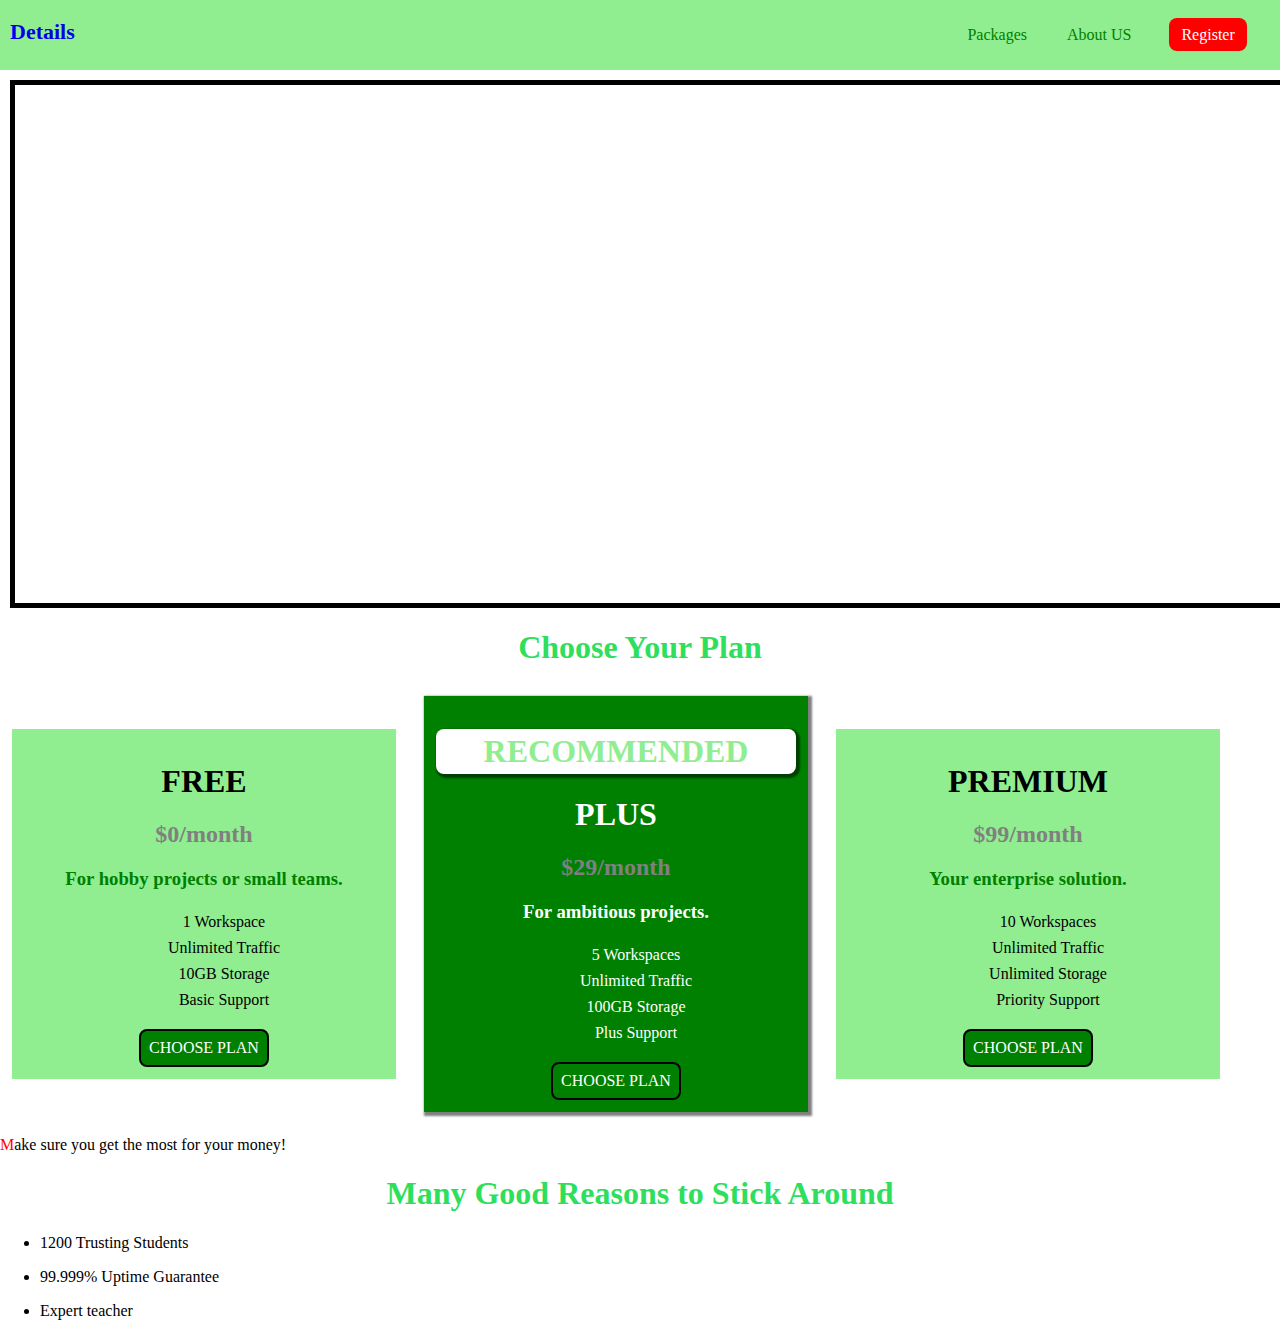
==== index.html @ d2f9e08c "Update index.html" ====
<!DOCTYPE html>
<html lang="en">

<head>
    <meta charset="UTF-8">
    <meta http-equiv="X-UA-Compatible" content="ie=edge">
    <title>uHost</title>
    <link rel="shortcut icon" href="favicon.png">
    <link rel="stylesheet" href="main.css">
</head>

<body>
    <header class="main-header">
        <div class="main-header__brand">
            <a href="index.html">
                Details
            </a>
        </div>
        <nav class='main-nav'>
            <ul class="main-nav__items">
                <li class="main-nav__item">
                    <a href="index.html">Packages</a>
                </li>
                <li class="main-nav__item">
                    <a href="index.html">About US</a>
                </li>
                <li class="main-nav__item main-nav__item--cta">
                    <a href="index.html">Register</a>
                </li>
            </ul>
        </nav>
    </header>
    <main>
        <section id="product-overview">
            <h1>Get the freedom you deserve.</h1>
        </section>
        <section id="plans">
            <h1 class="section-title">Choose Your Plan</h1>
            <div>
                <article class="plan">
                    <h1>FREE</h1>
                    <h2 class="plan__price">$0/month</h2>
                    <h3 class="plan__title">For hobby projects or small teams.</h3>
                    <ul class="plan__feature">
                        <li>1 Workspace</li>
                        <li>Unlimited Traffic</li>
                        <li>10GB Storage</li>
                        <li>Basic Support</li>
                    </ul>
                    <div>
                        <button class="button">CHOOSE PLAN</button>
                    </div>
                </article>
                <article class="plan plan--highlighted">
                    <h1 class="plan__annotation">RECOMMENDED</h1>
                    <h1>PLUS</h1>
                    <h2 class="plan__price">$29/month</h2>
                    <h3 class="plan__title">For ambitious projects.</h3>
                    <ul class="plan__feature">
                        <li>5 Workspaces</li>
                        <li>Unlimited Traffic</li>
                        <li>100GB Storage</li>
                        <li>Plus Support</li>
                    </ul>
                    <div>
                        <button class="button">CHOOSE PLAN</button>
                    </div>
                </article>
                <article class="plan">
                    <h1>PREMIUM</h1>
                    <h2 class="plan__price">$99/month</h2>
                    <h3 class="plan__title">Your enterprise solution.</h3>
                    <ul class="plan__feature">
                        <li>10 Workspaces</li>
                        <li>Unlimited Traffic</li>
                        <li>Unlimited Storage</li>
                        <li>Priority Support</li>
                    </ul>
                    <div>
                        <button class="button">CHOOSE PLAN</button>
                    </div>
                </article>
            </div>
            <p>Make sure you get the most for your money!</p>
        </section>
        <section id="">
            <h1 class="section-title">Many Good Reasons to Stick Around</h1>
            <ul>
                <li>
                    <div>

                    </div>
                    <p>1200 Trusting Students</p>
                </li>
                <li>
                    <div>

                    </div>
                    <p>99.999% Uptime Guarantee</p>
                </li>
                <li>
                    <div>

                    </div>
                    <p>Expert teacher</p>
                </li>
            </ul>
        </section>

    </main>
</body>

</html>
---- main.css ----
* {
    box-sizing: border-box;
}

body {
    margin: 0;
}

#product-overview {
    background: url("home_page.png") no-repeat center center fixed;
    background-size: cover;
    width: 100%;
    height: 528px;
    padding: 10px;
    border: 5px solid black;
    margin: 10px;
    
}

.section-title {
    color: #2ddf5c;
    text-align: center;
}

#product-overview h1 {
    color: white;
}

.main-header {
    width: 100%;
    background-color: lightgreen;
    padding: 8px 10px;
    vertical-align: center;
}


.main-header div {
    display: inline-block;
}


.main-nav{

    display: inline-block;
    padding: 2px;
    text-align: right;
    width: calc(100% - 74px);
    vertical-align: middle;
}

.main-nav .main-nav__items .main-nav__item{

    display: inline-block;
    padding: 0;
    margin: 0 16px;
}

.main-header__brand a{

    text-decoration: none;
    font-size:22px;
    font-weight: bold;
}

.main-nav__item a{

    text-decoration: none;
    color:green;
    padding: 2px;

}


.main-nav__item a:hover,
.main-nav__item a:active{

    color:white;
    border-bottom: solid white 2px;


}

.main-nav__item--cta a{

    color:white;
    background: red;
    padding: 8px 12px;
    border-radius: 8px;
}


.main-nav__item--cta a:hover,
.main-nav__item--cta a:active{

    color:red;
    background:white;
}
#plans p::first-letter{

  color: red;
}

.plan {

    display: inline-block;
    text-align: center;
    padding: 12px;
    margin: 8px 12px;
    width: 30%;
    vertical-align: middle;
    background-color:lightgreen;
}


.plan--highlighted {

    background-color:green;
    color: white;
    box-shadow: 2px 2px 2px 2px rgba( 0, 0, 0, 0.5);

}

.plan__annotation {

    background: white;
    color: lightgreen;
    padding: 4px;
    border-radius: 8px;
    box-shadow: 2px 2px 2px 2px rgba( 0, 0, 0, 0.5);

}

.plan__feature {

    list-style: none;

}

.plan__feature li{

    padding: 4px 0px;
    
}

.plan__price {

    color:grey;
}

.plan__title {

    color:green;
}

.plan--highlighted .plan__title{

     color: white;
}


.button{
background: green;
color: white;
border: 2px solid black;
padding: 8px;
border-radius: 8px;
font:inherit;
}

.button:hover,
.button:active{

background: white;
color:green;

}
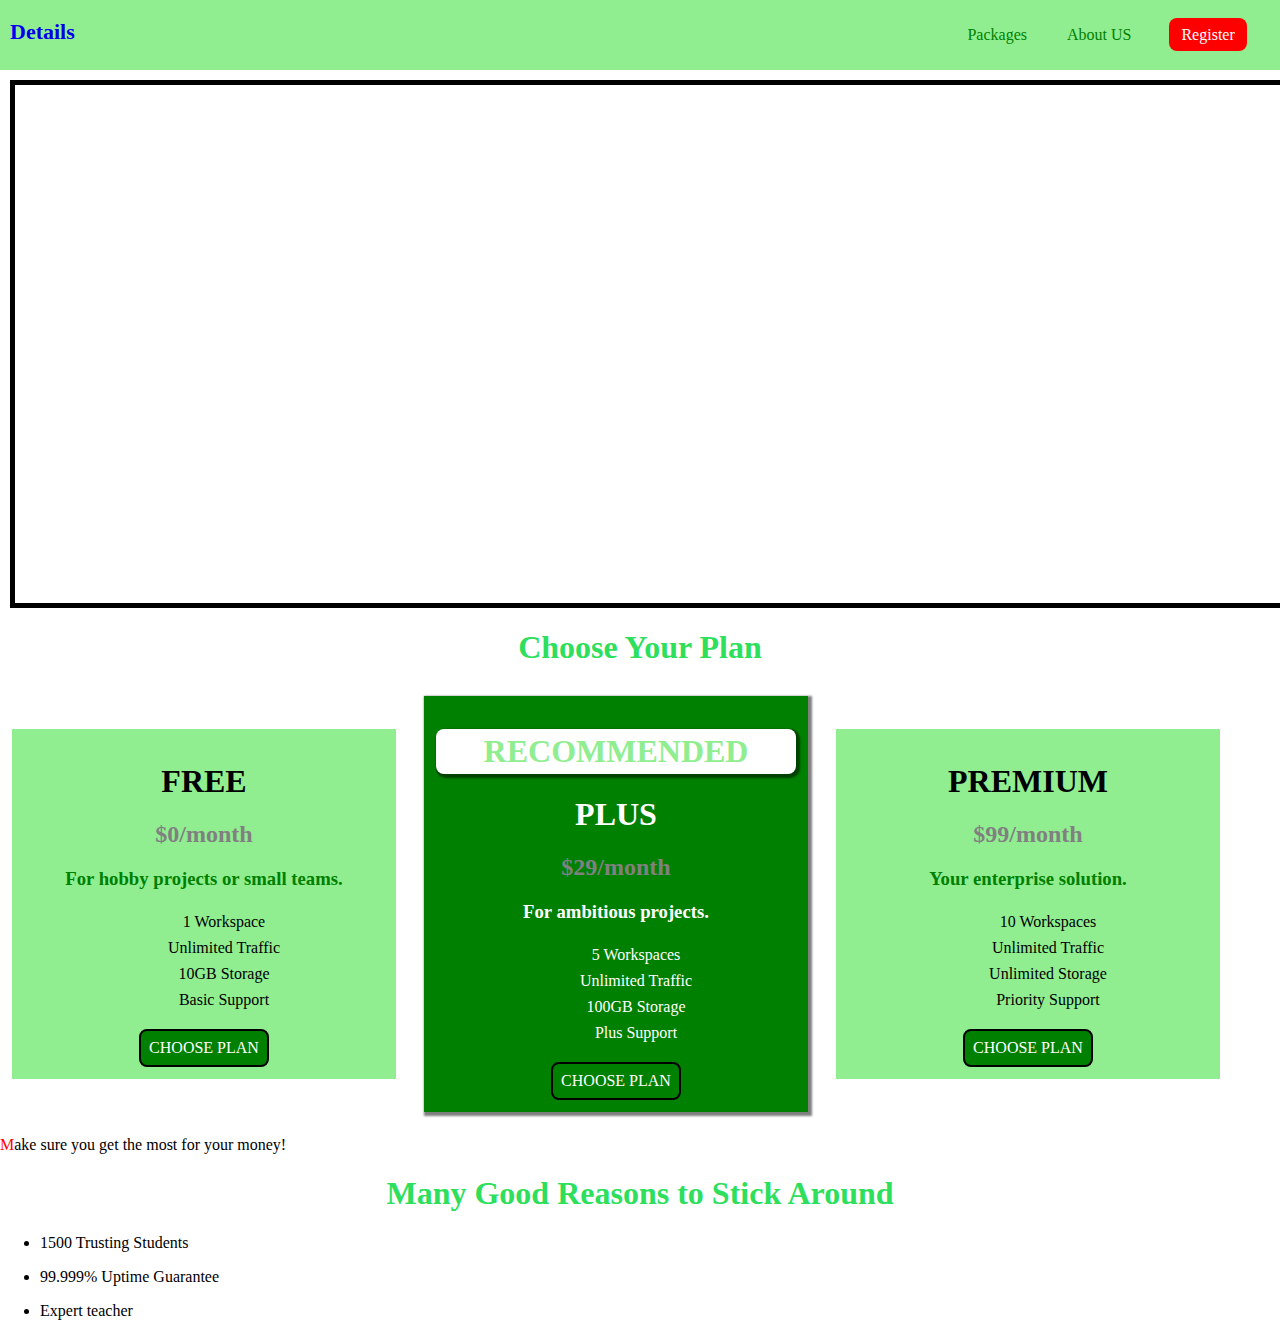
==== commit 94086501: "Update index.html" ====
--- a/index.html
+++ b/index.html
@@ -19,7 +19,7 @@
         <nav class='main-nav'>
             <ul class="main-nav__items">
                 <li class="main-nav__item">
-                    <a href="index.html">Packages</a>
+                    <a href="index.html s">Packages</a>
                 </li>
                 <li class="main-nav__item">
                     <a href="index.html">About US</a>
@@ -32,7 +32,7 @@
     </header>
     <main>
         <section id="product-overview">
-            <h1>Get the freedom you deserve.</h1>
+            <h1>Our offering</h1>
         </section>
         <section id="plans">
             <h1 class="section-title">Choose Your Plan</h1>
@@ -90,7 +90,7 @@
                     <div>
 
                     </div>
-                    <p>1200 Trusting Students</p>
+                    <p>1500 Trusting Students</p>
                 </li>
                 <li>
                     <div>
@@ -110,4 +110,4 @@
     </main>
 </body>
 
-</html>+</html>
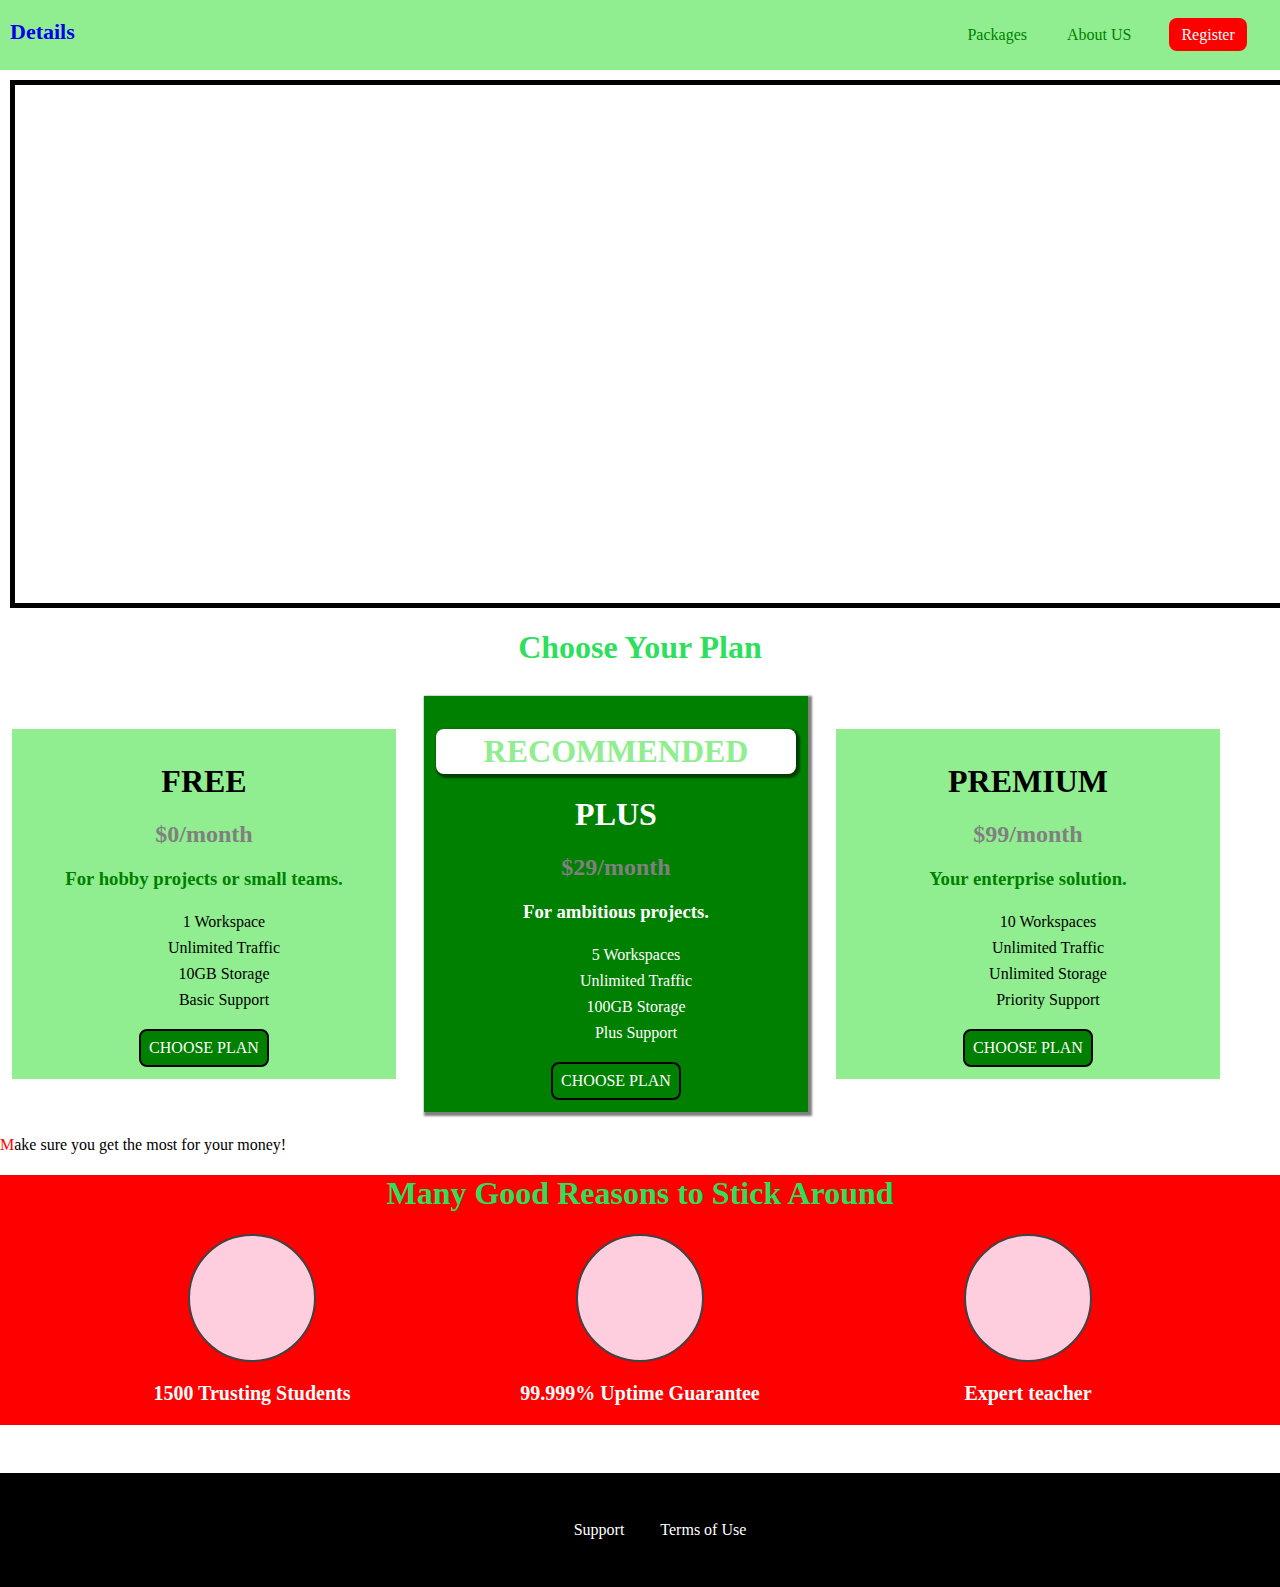
==== commit 2fc16215: "added new section" ====
--- a/index.html
+++ b/index.html
@@ -83,31 +83,42 @@
             </div>
             <p>Make sure you get the most for your money!</p>
         </section>
-        <section id="">
+        <section id="key-features">
             <h1 class="section-title">Many Good Reasons to Stick Around</h1>
-            <ul>
-                <li>
-                    <div>
+            <ul class="key-features__list">
+                <li class="key-feature">
+                    <div class="key-features__image">
 
                     </div>
-                    <p>1500 Trusting Students</p>
+                    <p class="key-features__description">1500 Trusting Students</p>
                 </li>
-                <li>
-                    <div>
+                <li class="key-feature">
+                    <div class="key-features__image">
 
                     </div>
-                    <p>99.999% Uptime Guarantee</p>
+                    <p class="key-features__description">99.999% Uptime Guarantee</p>
                 </li>
-                <li>
-                    <div>
+                <li class="key-feature">
+                    <div class="key-features__image">
 
                     </div>
-                    <p>Expert teacher</p>
+                    <p class="key-features__description">Expert teacher</p>
                 </li>
             </ul>
         </section>
-
     </main>
+    <footer class="main-footer">
+        <nav>
+            <ul class="main-footer__links">
+                <li class="main-footer__link">
+                    <a href="#">Support</a>
+                </li>
+                <li class="main-footer__link">
+                    <a href="#">Terms of Use</a>
+                </li>
+            </ul>
+        </nav>
+    </footer>
 </body>
 
-</html>
+</html>--- a/main.css
+++ b/main.css
@@ -173,4 +173,71 @@
 background: white;
 color:green;
 
+}
+
+
+#key-features{
+
+    background-color: red;
+}
+
+.key-features__list{
+   list-style: none;
+   padding: 0;
+   margin: 0;
+   text-align: center;
+}
+
+.key-feature{
+    display: inline-block;
+    width: 30%;
+}
+
+.key-features__description{
+
+    text-align: center;
+    color: white;
+    font-size: 20px;
+    font-weight: bold;
+}
+
+.key-features__image{
+    
+    width: 128px;
+    border: 2px solid #424242;
+    border-radius: 50%;
+    background-color: #ffcede;
+    height: 128px;
+    margin: auto;
+
+
+}
+
+.main-footer{
+  background: black;
+  text-align: center;
+  padding: 32px;
+  margin-top: 48px;
+
+}
+
+.main-footer__links{
+    list-style: none;
+}
+
+.main-footer__link{
+
+    display:inline-block;
+    margin: 0 16px;
+}
+
+.main-footer__link a{
+
+    color: white;
+    text-decoration: none;
+}
+
+.main-footer__link a:hover{
+
+    color: #ccc;
 }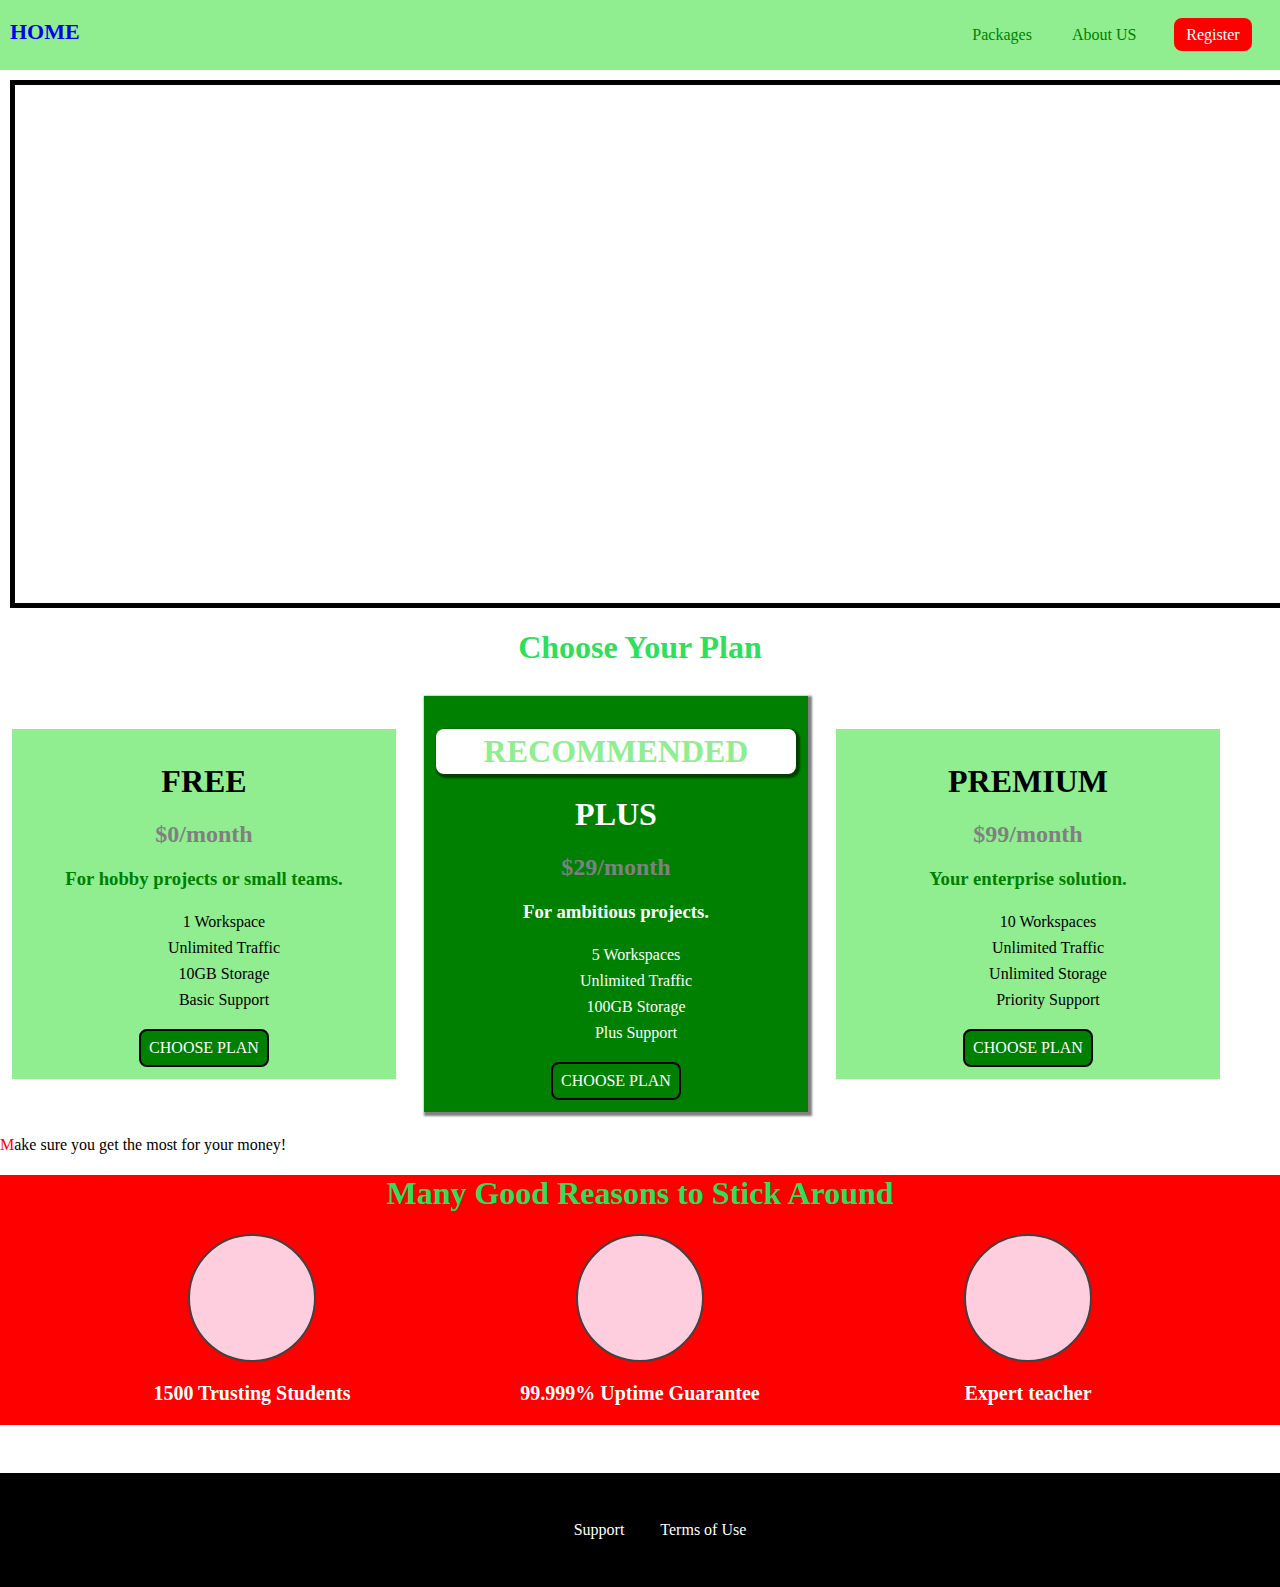
==== commit 171ec384: "added" ====
--- a/index.html
+++ b/index.html
@@ -6,6 +6,7 @@
     <meta http-equiv="X-UA-Compatible" content="ie=edge">
     <title>uHost</title>
     <link rel="shortcut icon" href="favicon.png">
+     <link rel="stylesheet" href="shared.css">
     <link rel="stylesheet" href="main.css">
 </head>
 
@@ -13,13 +14,13 @@
     <header class="main-header">
         <div class="main-header__brand">
             <a href="index.html">
-                Details
+                HOME
             </a>
         </div>
         <nav class='main-nav'>
             <ul class="main-nav__items">
                 <li class="main-nav__item">
-                    <a href="index.html s">Packages</a>
+                    <a href="./packages/index.html">Packages</a>
                 </li>
                 <li class="main-nav__item">
                     <a href="index.html">About US</a>
--- a/shared.css
+++ b/shared.css
@@ -0,0 +1,122 @@
+.main-nav{
+
+    display: inline-block;
+    padding: 2px;
+    text-align: right;
+    width: calc(100% - 74px);
+    vertical-align: middle;
+}
+
+.main-nav .main-nav__items .main-nav__item{
+
+    display: inline-block;
+    padding: 0;
+    margin: 0 16px;
+}
+
+.main-header__brand a{
+
+    text-decoration: none;
+    font-size:22px;
+    font-weight: bold;
+}
+
+.main-nav__item a{
+
+    text-decoration: none;
+    color:green;
+    padding: 2px;
+
+}
+
+
+.main-nav__item a:hover,
+.main-nav__item a:active{
+
+    color:white;
+    border-bottom: solid white 2px;
+
+
+}
+
+.main-nav__item--cta a{
+
+    color:white;
+    background: red;
+    padding: 8px 12px;
+    border-radius: 8px;
+}
+
+
+.main-nav__item--cta a:hover,
+.main-nav__item--cta a:active{
+
+    color:red;
+    background:white;
+}
+
+
+
+#product-overview {
+    background: url("home_page.png") no-repeat center center fixed;
+    background-size: cover;
+    width: 100%;
+    height: 528px;
+    padding: 10px;
+    border: 5px solid black;
+    margin: 10px;
+    
+}
+
+.section-title {
+    color: #2ddf5c;
+    text-align: center;
+}
+
+#product-overview h1 {
+    color: white;
+}
+
+
+.main-header {
+    width: 100%;
+    background-color: lightgreen;
+    padding: 8px 10px;
+    vertical-align: center;
+}
+
+
+.main-header div {
+    display: inline-block;
+}
+
+
+
+.main-footer{
+    background: black;
+    text-align: center;
+    padding: 32px;
+    margin-top: 48px;
+  
+  }
+  
+  .main-footer__links{
+      list-style: none;
+  }
+  
+  .main-footer__link{
+  
+      display:inline-block;
+      margin: 0 16px;
+  }
+  
+  .main-footer__link a{
+  
+      color: white;
+      text-decoration: none;
+  }
+  
+  .main-footer__link a:hover{
+  
+      color: #ccc;
+  }--- a/main.css
+++ b/main.css
@@ -6,95 +6,9 @@
     margin: 0;
 }
 
-#product-overview {
-    background: url("home_page.png") no-repeat center center fixed;
-    background-size: cover;
-    width: 100%;
-    height: 528px;
-    padding: 10px;
-    border: 5px solid black;
-    margin: 10px;
-    
-}
-
-.section-title {
-    color: #2ddf5c;
-    text-align: center;
-}
-
-#product-overview h1 {
-    color: white;
-}
-
-.main-header {
-    width: 100%;
-    background-color: lightgreen;
-    padding: 8px 10px;
-    vertical-align: center;
-}
 
 
-.main-header div {
-    display: inline-block;
-}
 
-
-.main-nav{
-
-    display: inline-block;
-    padding: 2px;
-    text-align: right;
-    width: calc(100% - 74px);
-    vertical-align: middle;
-}
-
-.main-nav .main-nav__items .main-nav__item{
-
-    display: inline-block;
-    padding: 0;
-    margin: 0 16px;
-}
-
-.main-header__brand a{
-
-    text-decoration: none;
-    font-size:22px;
-    font-weight: bold;
-}
-
-.main-nav__item a{
-
-    text-decoration: none;
-    color:green;
-    padding: 2px;
-
-}
-
-
-.main-nav__item a:hover,
-.main-nav__item a:active{
-
-    color:white;
-    border-bottom: solid white 2px;
-
-
-}
-
-.main-nav__item--cta a{
-
-    color:white;
-    background: red;
-    padding: 8px 12px;
-    border-radius: 8px;
-}
-
-
-.main-nav__item--cta a:hover,
-.main-nav__item--cta a:active{
-
-    color:red;
-    background:white;
-}
 #plans p::first-letter{
 
   color: red;
@@ -211,33 +125,4 @@
     margin: auto;
 
 
-}
-
-.main-footer{
-  background: black;
-  text-align: center;
-  padding: 32px;
-  margin-top: 48px;
-
-}
-
-.main-footer__links{
-    list-style: none;
-}
-
-.main-footer__link{
-
-    display:inline-block;
-    margin: 0 16px;
-}
-
-.main-footer__link a{
-
-    color: white;
-    text-decoration: none;
-}
-
-.main-footer__link a:hover{
-
-    color: #ccc;
 }